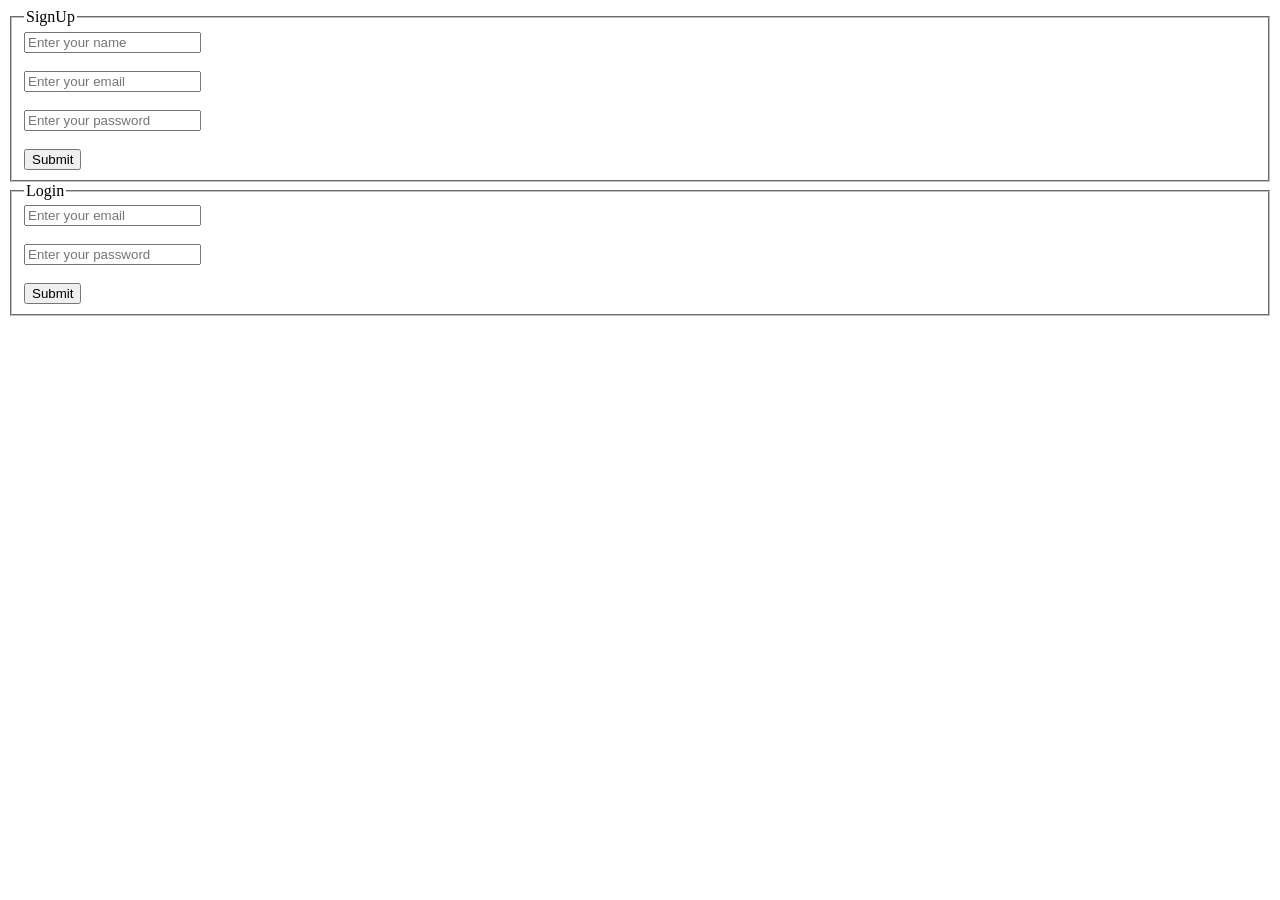
==== form/index.html @ 1b1e1dc6 "login and signup" ====
<!DOCTYPE html>
<html lang="en">
<head>
    <meta charset="UTF-8">
    <meta name="viewport" content="width=device-width, initial-scale=1.0">
    <title></title>
    <link rel="stylesheet" href="style.css"/>
</head>
<body>
    <form id="formData">
        <fieldset>
            <legend>SignUp</legend>
            <input type="text" placeholder="Enter your name"><br><br>
            <input type="email" placeholder="Enter your email"><br><br>
            <input type="password" placeholder="Enter your password" required><br><br>
            <button type="submit">Submit</button>
        </fieldset>
    </form>
     <form id="loginData">
        <fieldset>
            <legend>Login</legend>
            <input type="email" placeholder="Enter your email"><br><br>
            <input type="password" placeholder="Enter your password" required><br><br>
            <button type="submit">Submit</button>
        </fieldset>
    </form>
    <script src="app.js"></script>
</body>
</html>
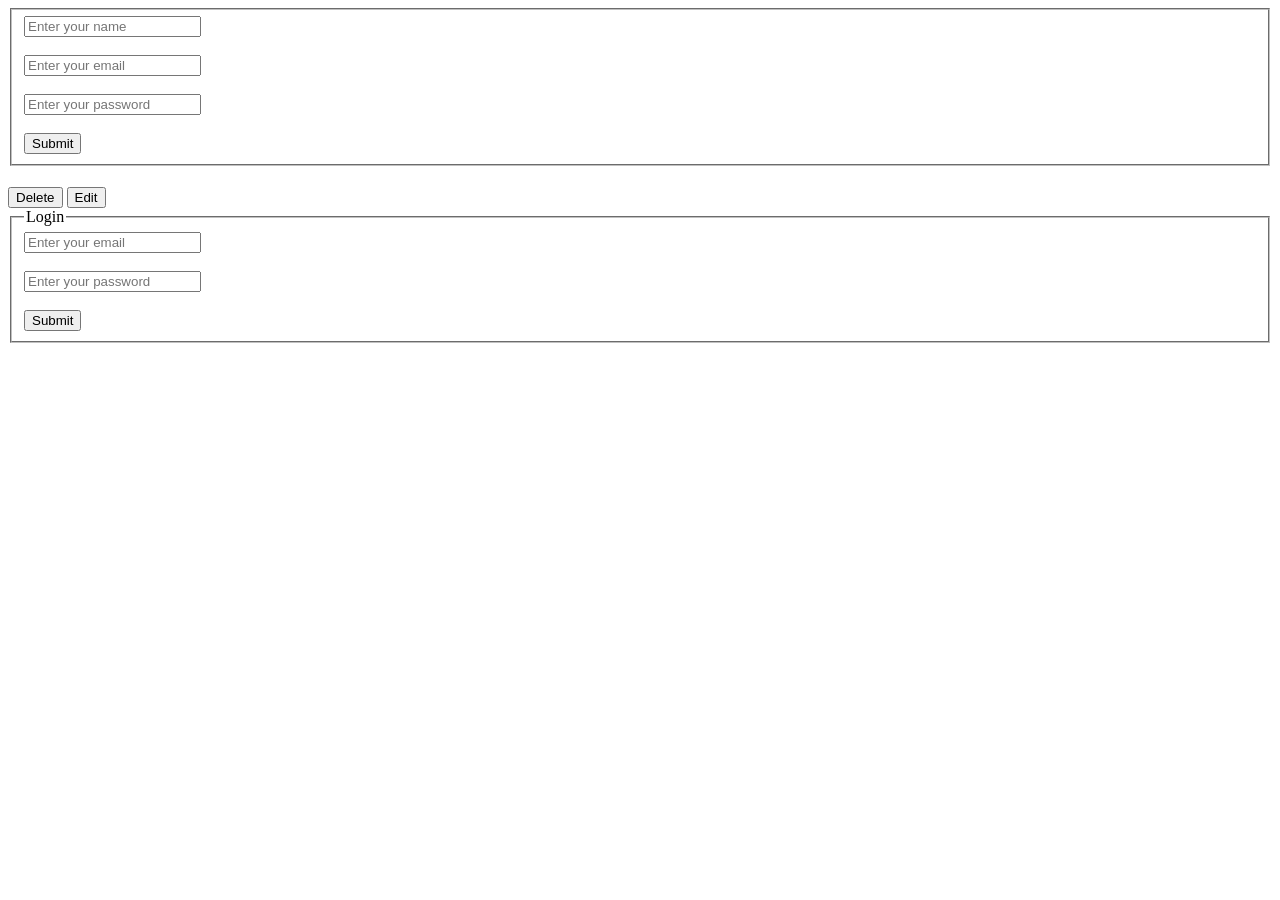
==== commit 070cfb7f: "react" ====
--- a/form/index.html
+++ b/form/index.html
@@ -7,16 +7,25 @@
     <link rel="stylesheet" href="style.css"/>
 </head>
 <body>
-    <form id="formData">
-        <fieldset>
-            <legend>SignUp</legend>
+    <fieldset>
+        <form id="formData">
+    
+            <!-- <legend>SignUp</legend> -->
             <input type="text" placeholder="Enter your name"><br><br>
             <input type="email" placeholder="Enter your email"><br><br>
             <input type="password" placeholder="Enter your password" required><br><br>
             <button type="submit">Submit</button>
-        </fieldset>
-    </form>
-     <form id="loginData">
+    
+        </form>
+    </fieldset>
+
+    <h1></h1>
+    <h2></h2>
+    <h3></h3> 
+    <button>Delete</button>
+    <button>Edit</button>
+    
+    <form id="loginData">
         <fieldset>
             <legend>Login</legend>
             <input type="email" placeholder="Enter your email"><br><br>
